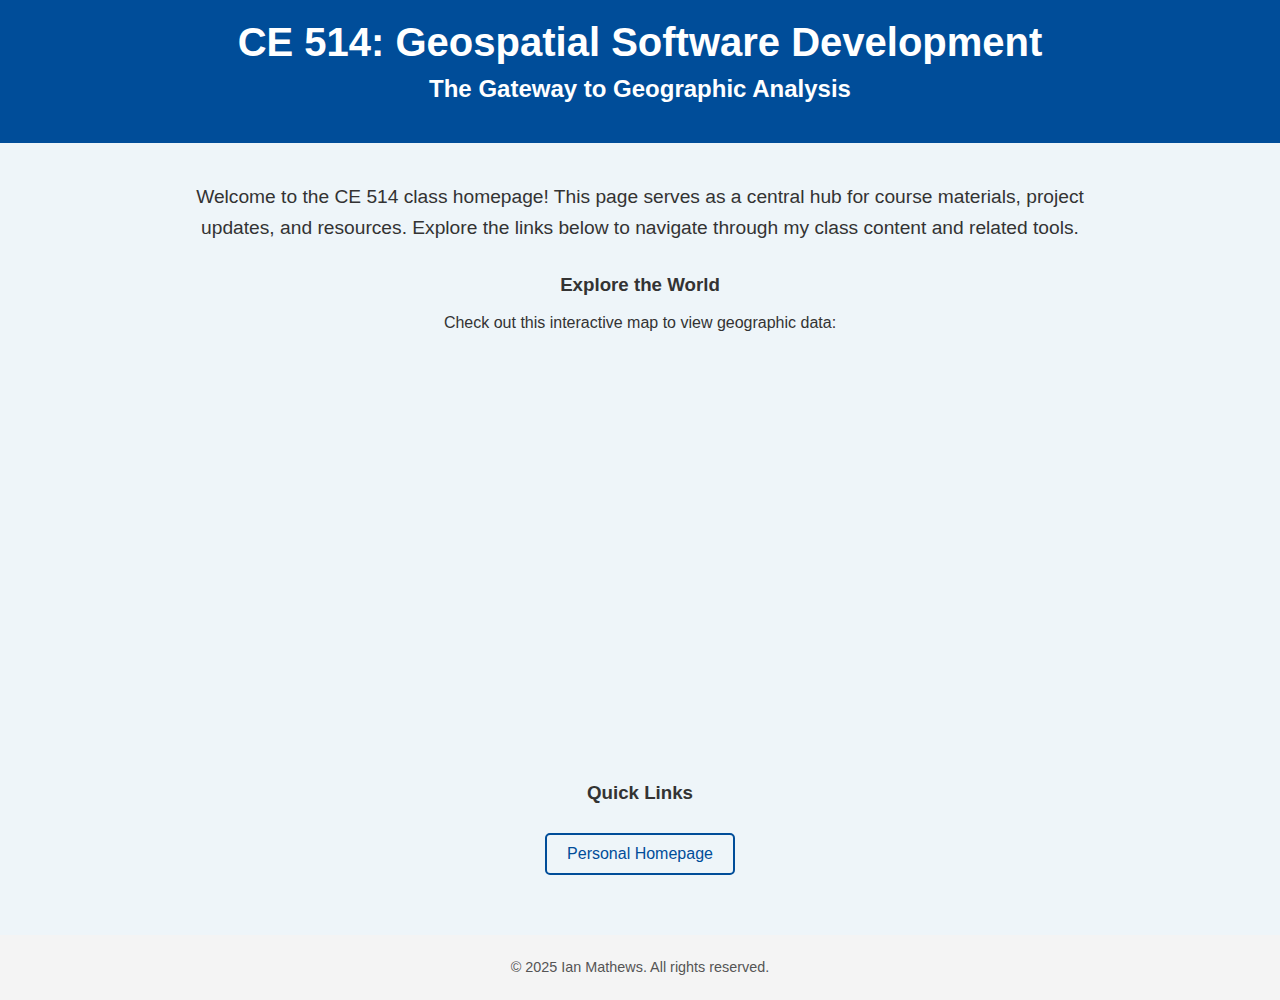
==== ce514.html @ f84b6aa7 "Create ce514.html" ====
<!DOCTYPE html>
<html lang="en">
<head>
    <meta charset="UTF-8">
    <meta name="viewport" content="width=device-width, initial-scale=1.0">
    <title>CE 514 Class Homepage</title>
    <style>
        body {
            font-family: Arial, sans-serif;
            background-color: #eef5f9;
            color: #333;
            margin: 0;
            padding: 0;
            display: flex;
            flex-direction: column;
            align-items: center;
            text-align: center;
        }

        header {
            background-color: #004d99;
            color: white;
            padding: 20px 0;
            width: 100%;
        }

        header h1 {
            font-size: 2.5rem;
            margin: 0;
        }

        header h2 {
            font-size: 1.5rem;
            margin-top: 10px;
        }

        main {
            padding: 20px;
            width: 80%;
            max-width: 900px;
        }

        .welcome {
            font-size: 1.2rem;
            line-height: 1.6;
            margin-bottom: 20px;
        }

        .map-container {
            margin-top: 30px;
        }

        iframe {
            border: 0;
            width: 100%;
            height: 400px;
            border-radius: 10px;
        }

        .links {
            margin-top: 30px;
        }

        .links a {
            display: inline-block;
            margin: 10px;
            font-size: 1rem;
            color: #004d99;
            text-decoration: none;
            border: 2px solid #004d99;
            padding: 10px 20px;
            border-radius: 5px;
            transition: background-color 0.3s, color 0.3s;
        }

        .links a:hover {
            background-color: #004d99;
            color: white;
        }

        footer {
            margin-top: 30px;
            padding: 10px 0;
            font-size: 0.9rem;
            color: #555;
            width: 100%;
            background-color: #f4f4f4;
        }
    </style>
</head>
<body>

<header>
    <h1>CE 514: Geospatial Software Development</h1>
    <h2>The Gateway to Geographic Analysis</h2>
</header>

<main>
    <p class="welcome">
        Welcome to the CE 514 class homepage! This page serves as a central hub for course materials, project updates, and resources.
        Explore the links below to navigate through my class content and related tools.
    </p>

    <div class="map-container">
        <h3>Explore the World</h3>
        <p>Check out this interactive map to view geographic data:</p>
        <iframe 
            src="https://www.google.com/maps/embed?pb=!1m18!1m12!1m3!1d3151.835434508616!2d144.955651815342!3d-37.81732397975166!2m3!1f0!2f0!3f0!3m2!1i1024!2i768!4f13.1!3m3!1m2!1s0x6ad642af0f11fd81%3A0xf577a9a3e6ae5d7f!2sFederation%20Square!5e0!3m2!1sen!2sus!4v1615593805643!5m2!1sen!2sus"
            allowfullscreen=""
            loading="lazy">
        </iframe>
    </div>

    <div class="links">
        <h3>Quick Links</h3>
        <a href="index.html">Personal Homepage</a>
    </div>
</main>

<footer>
    <p>&copy; 2025 Ian Mathews. All rights reserved.</p>
</footer>

</body>
</html>
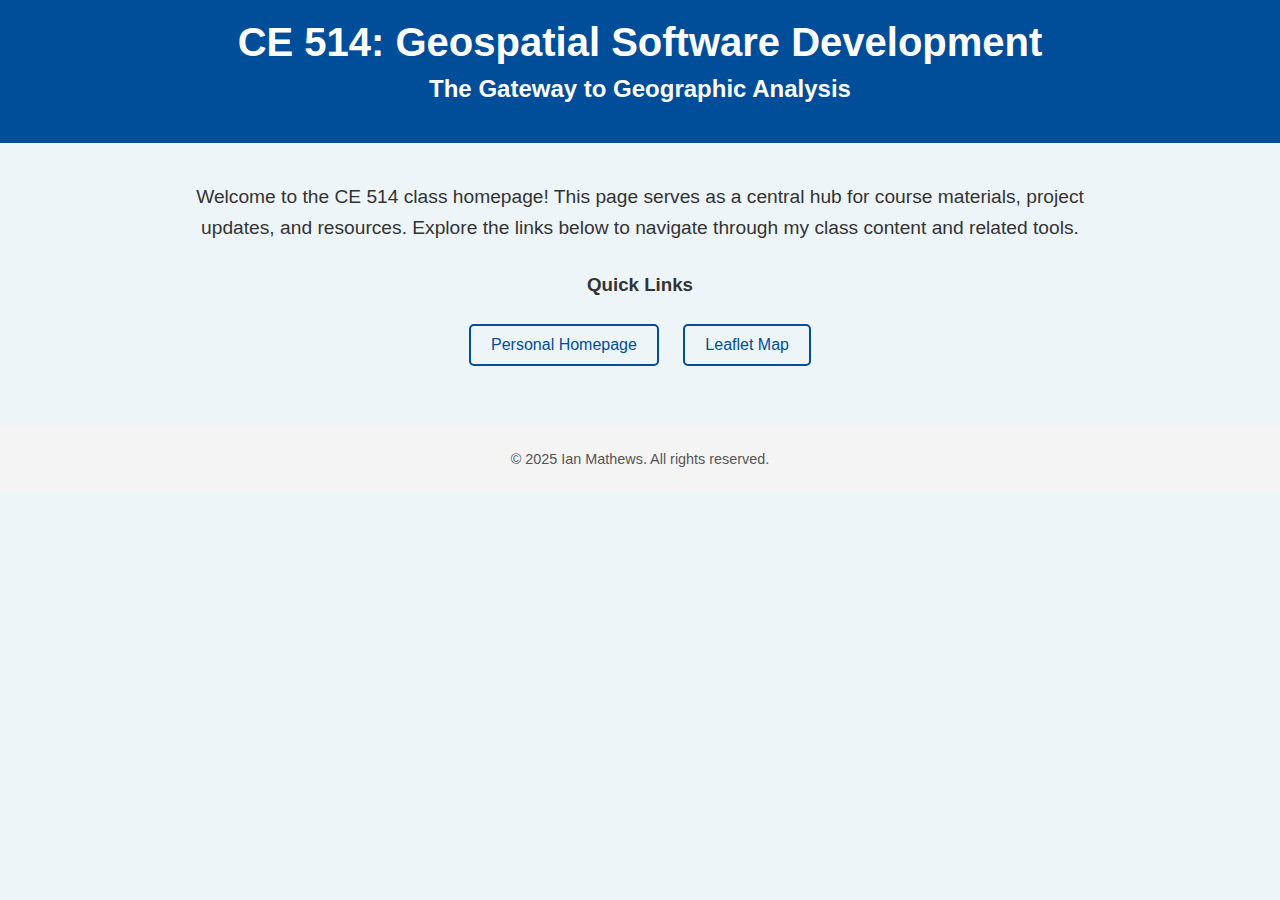
==== commit 3d2d0c1d: "Update ce514.html" ====
--- a/ce514.html
+++ b/ce514.html
@@ -101,19 +101,10 @@
         Explore the links below to navigate through my class content and related tools.
     </p>
 
-    <div class="map-container">
-        <h3>Explore the World</h3>
-        <p>Check out this interactive map to view geographic data:</p>
-        <iframe 
-            src="https://www.google.com/maps/embed?pb=!1m18!1m12!1m3!1d3151.835434508616!2d144.955651815342!3d-37.81732397975166!2m3!1f0!2f0!3f0!3m2!1i1024!2i768!4f13.1!3m3!1m2!1s0x6ad642af0f11fd81%3A0xf577a9a3e6ae5d7f!2sFederation%20Square!5e0!3m2!1sen!2sus!4v1615593805643!5m2!1sen!2sus"
-            allowfullscreen=""
-            loading="lazy">
-        </iframe>
-    </div>
-
     <div class="links">
         <h3>Quick Links</h3>
         <a href="index.html">Personal Homepage</a>
+        <a href="https://imathews-238.github.io/leaflet" target="_blank">Leaflet Map</a>
     </div>
 </main>
 
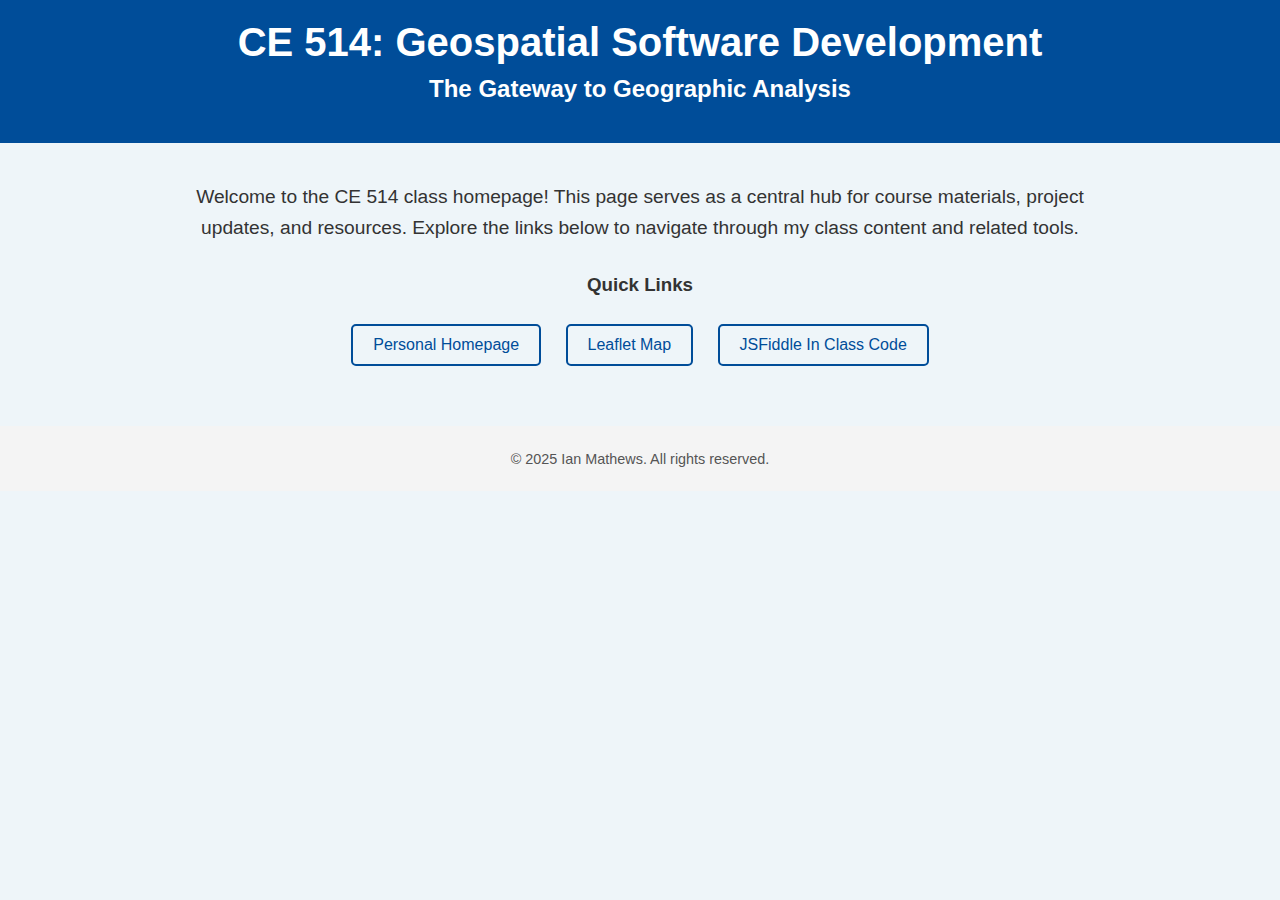
==== commit 8c4148c9: "Update ce514.html" ====
--- a/ce514.html
+++ b/ce514.html
@@ -105,6 +105,7 @@
         <h3>Quick Links</h3>
         <a href="index.html">Personal Homepage</a>
         <a href="https://imathews-238.github.io/leaflet" target="_blank">Leaflet Map</a>
+        <a href="https://imathews-238.github.io/CE514/test_code" target="_blank">JSFiddle In Class Code</a>
     </div>
 </main>
 
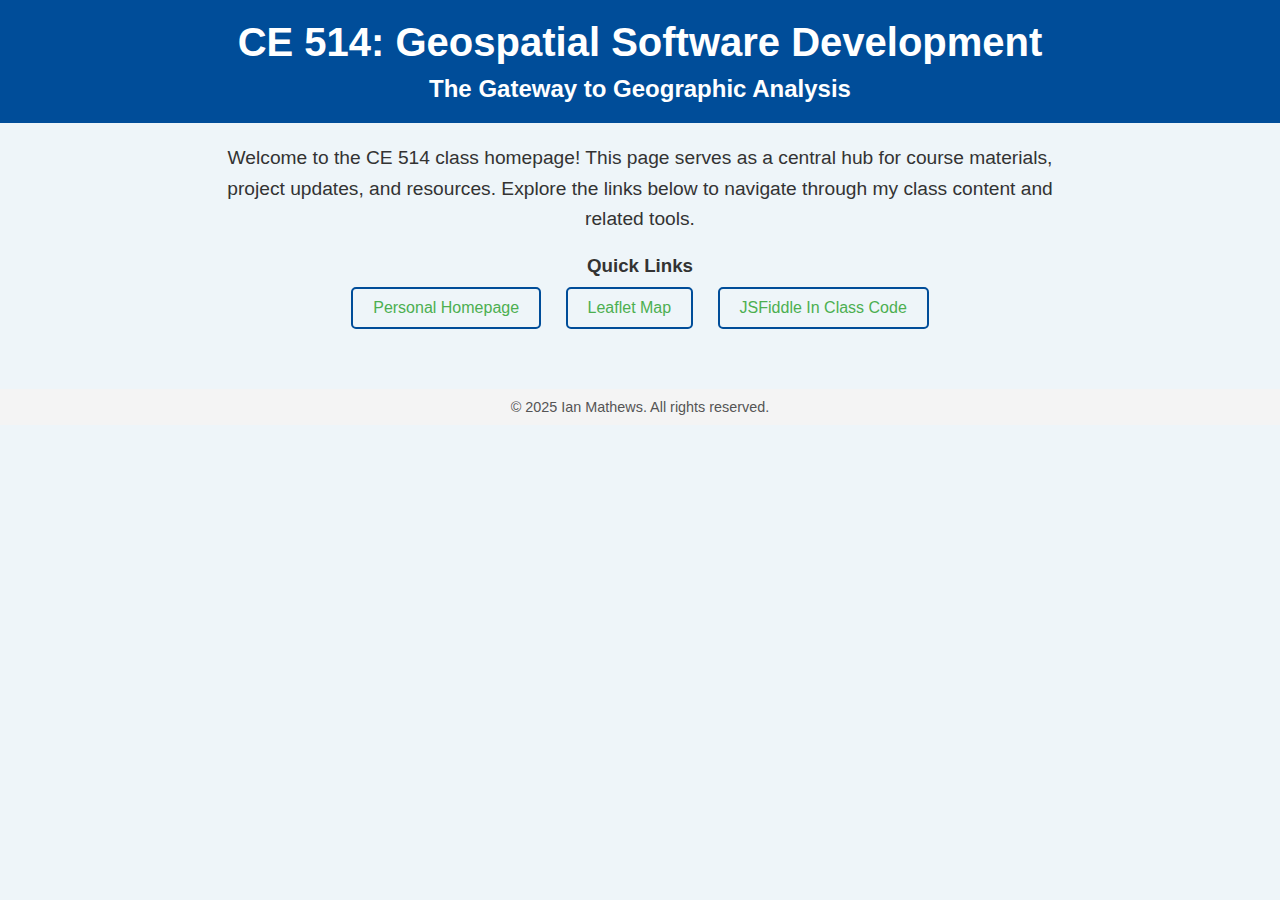
==== commit 4f980f98: "Update ce514.html" ====
--- a/ce514.html
+++ b/ce514.html
@@ -4,89 +4,7 @@
     <meta charset="UTF-8">
     <meta name="viewport" content="width=device-width, initial-scale=1.0">
     <title>CE 514 Class Homepage</title>
-    <style>
-        body {
-            font-family: Arial, sans-serif;
-            background-color: #eef5f9;
-            color: #333;
-            margin: 0;
-            padding: 0;
-            display: flex;
-            flex-direction: column;
-            align-items: center;
-            text-align: center;
-        }
-
-        header {
-            background-color: #004d99;
-            color: white;
-            padding: 20px 0;
-            width: 100%;
-        }
-
-        header h1 {
-            font-size: 2.5rem;
-            margin: 0;
-        }
-
-        header h2 {
-            font-size: 1.5rem;
-            margin-top: 10px;
-        }
-
-        main {
-            padding: 20px;
-            width: 80%;
-            max-width: 900px;
-        }
-
-        .welcome {
-            font-size: 1.2rem;
-            line-height: 1.6;
-            margin-bottom: 20px;
-        }
-
-        .map-container {
-            margin-top: 30px;
-        }
-
-        iframe {
-            border: 0;
-            width: 100%;
-            height: 400px;
-            border-radius: 10px;
-        }
-
-        .links {
-            margin-top: 30px;
-        }
-
-        .links a {
-            display: inline-block;
-            margin: 10px;
-            font-size: 1rem;
-            color: #004d99;
-            text-decoration: none;
-            border: 2px solid #004d99;
-            padding: 10px 20px;
-            border-radius: 5px;
-            transition: background-color 0.3s, color 0.3s;
-        }
-
-        .links a:hover {
-            background-color: #004d99;
-            color: white;
-        }
-
-        footer {
-            margin-top: 30px;
-            padding: 10px 0;
-            font-size: 0.9rem;
-            color: #555;
-            width: 100%;
-            background-color: #f4f4f4;
-        }
-    </style>
+    <link rel="stylesheet" type="text/css" href="https://imathews-238.github.io/CE514/style.css" />
 </head>
 <body>
 
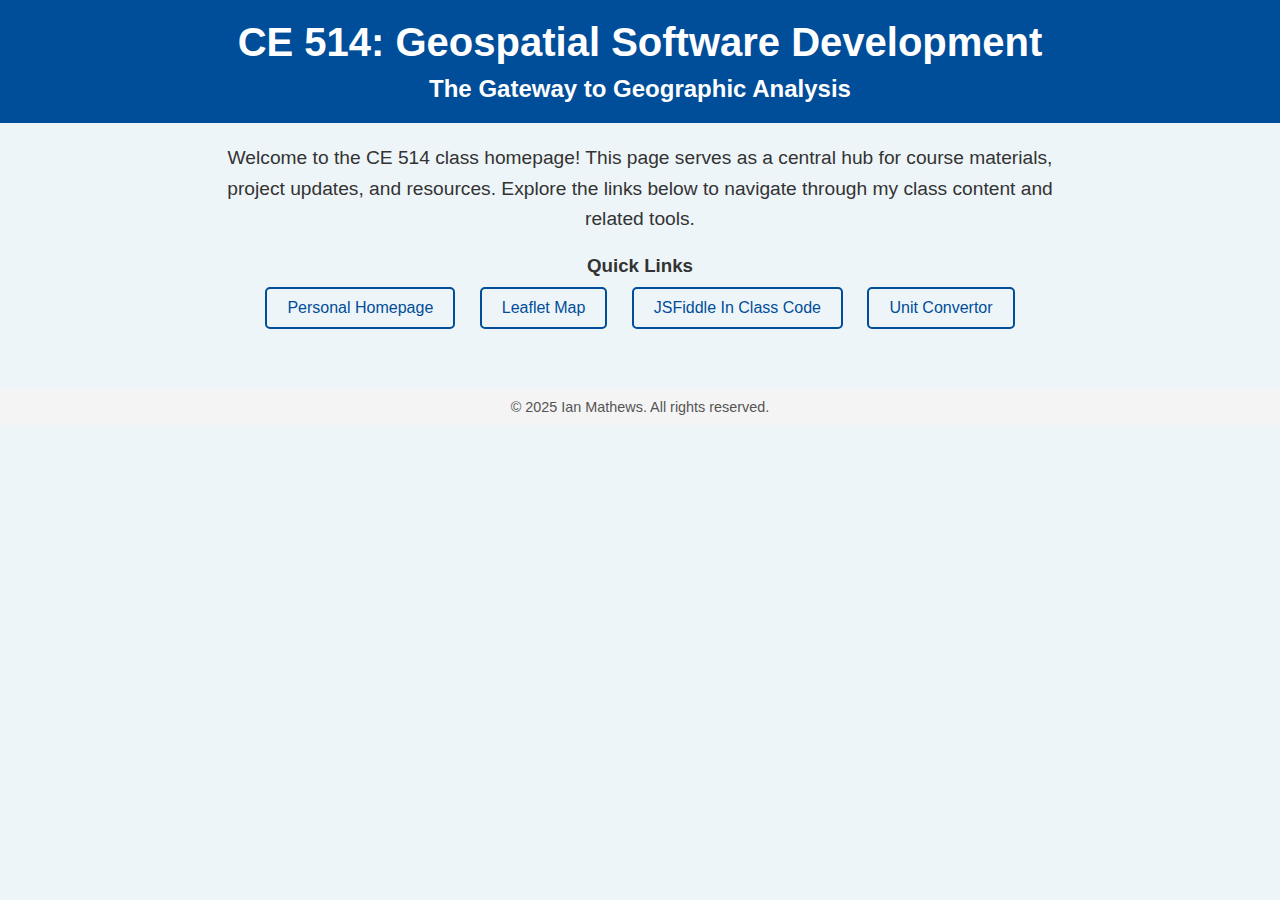
==== commit 0dc918fc: "Update ce514.html" ====
--- a/ce514.html
+++ b/ce514.html
@@ -24,6 +24,7 @@
         <a href="index.html">Personal Homepage</a>
         <a href="https://imathews-238.github.io/leaflet" target="_blank">Leaflet Map</a>
         <a href="https://imathews-238.github.io/CE514/test_code" target="_blank">JSFiddle In Class Code</a>
+        <a href="https://imathews-238.github.io/CE514/unitconvertor" target="_blank">Unit Convertor</a>
     </div>
 </main>
 
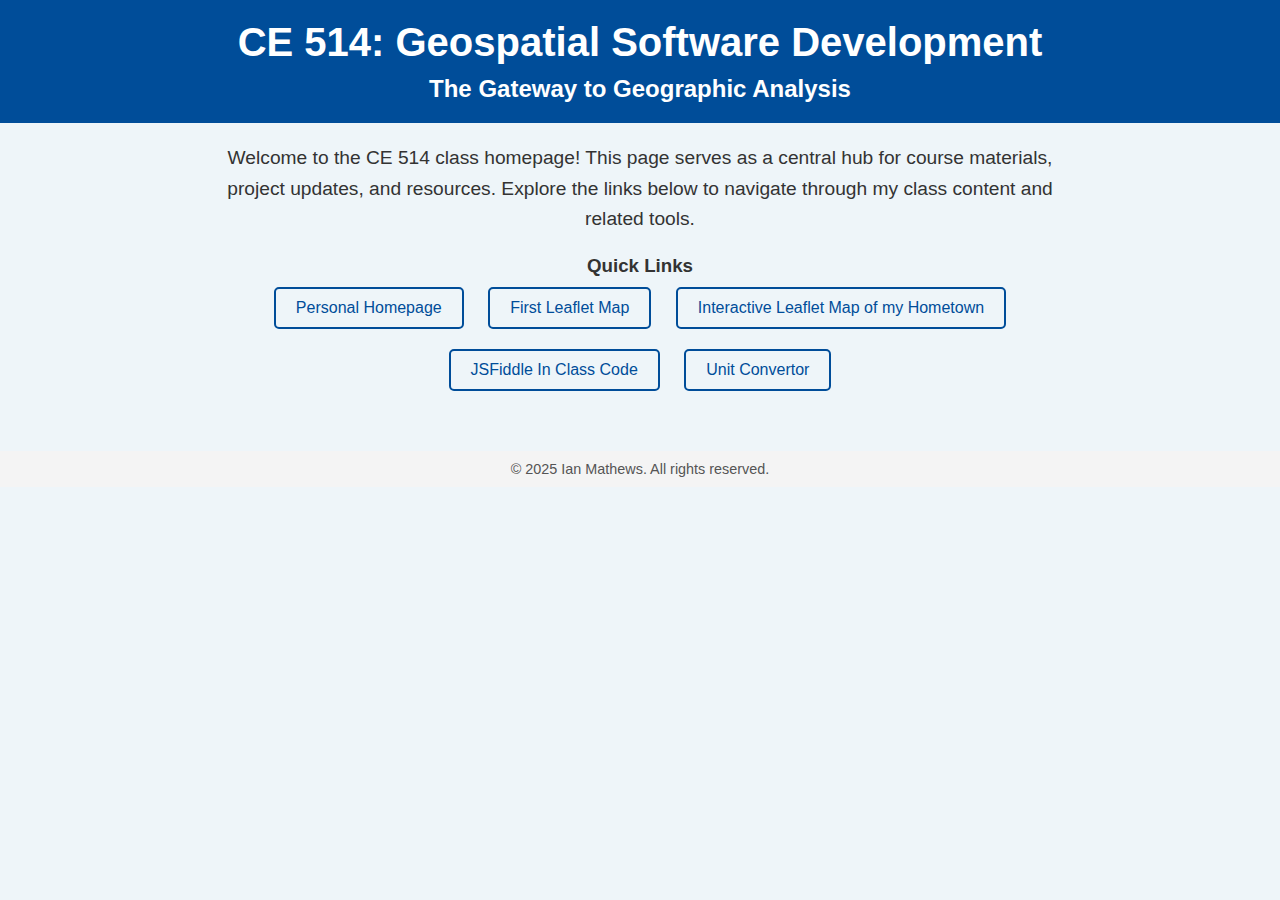
==== commit a04a888b: "Update ce514.html" ====
--- a/ce514.html
+++ b/ce514.html
@@ -22,7 +22,8 @@
     <div class="links">
         <h3>Quick Links</h3>
         <a href="index.html">Personal Homepage</a>
-        <a href="https://imathews-238.github.io/leaflet" target="_blank">Leaflet Map</a>
+        <a href="https://imathews-238.github.io/leaflet" target="_blank">First Leaflet Map</a>
+        <a href="https://imathews-238.github.io/CE514/leaflet.html" target="_blank">Interactive Leaflet Map of my Hometown</a>
         <a href="https://imathews-238.github.io/CE514/test_code" target="_blank">JSFiddle In Class Code</a>
         <a href="https://imathews-238.github.io/CE514/unitconvertor" target="_blank">Unit Convertor</a>
     </div>
